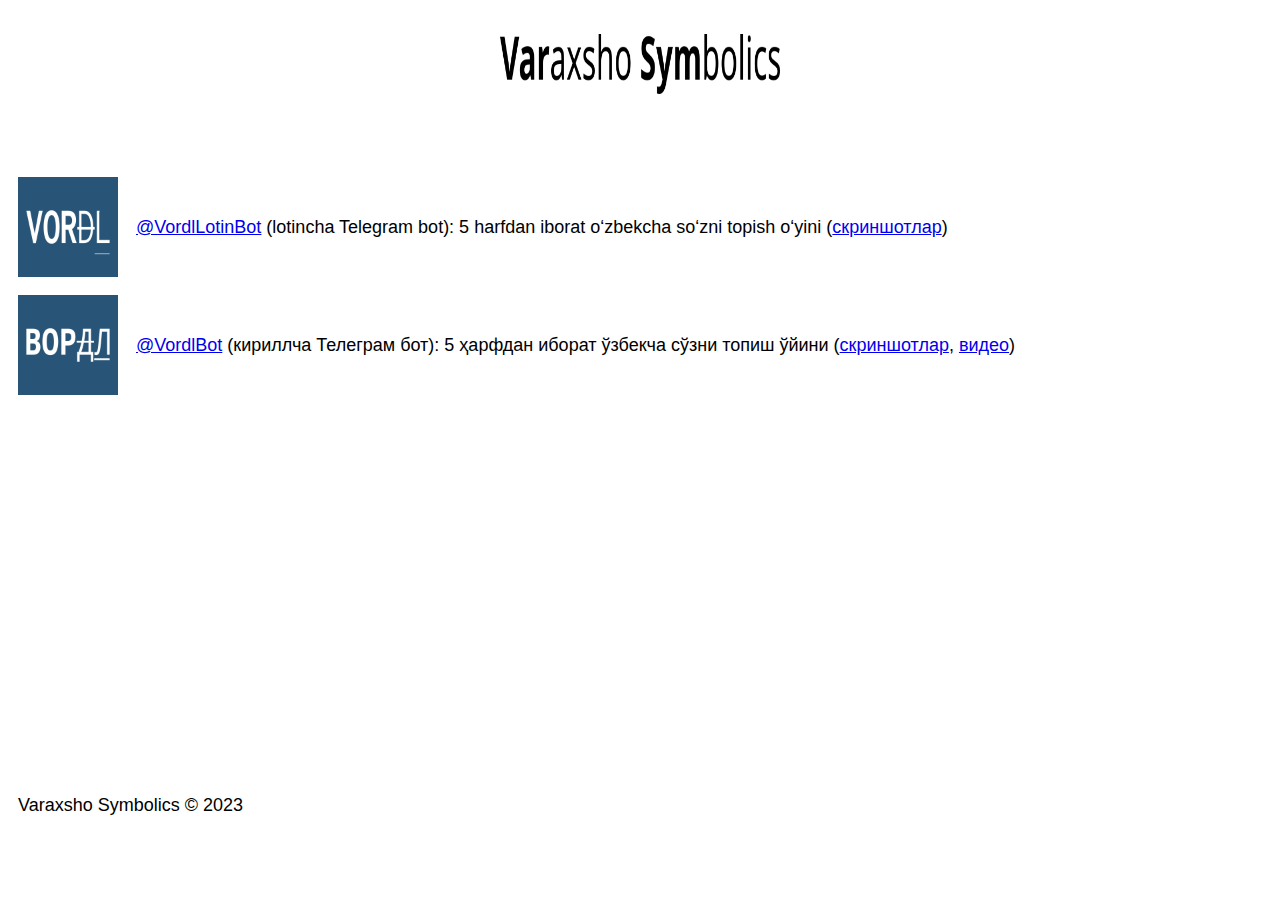
==== index.html @ c41f3f52 "Flip projects order" ====
<!DOCTYPE html>
<html lang="en">
    <head>
        <meta charset="utf-8">
        <title>Varaxsho Symbolics</title>
        <meta name="viewport" content="width=device-width, initial-scale=1.0">
        <link rel="shortcut icon" type="image/x-icon" href="favicon.ico">
        <link rel="stylesheet" href="styles.css">
    </head>
    <body>
        <header>
            <h1>
                <a href="/">
                    <img alt="Varaxsho Symbolics" src="logo.png" width="280" height="60">
                </a>
            </h1>
        </header>
        <main>
            <section id="projects">
                <ol>
                    <li>
                        <img alt="@VordlLotinBot (Telegram bot)" src="projects/vordl/latn.png" width="100" height="100">
                        <span><a href="https://telegram.im/@vordllotinbot">@VordlLotinBot</a> (lotincha Telegram bot): 5 harfdan iborat oʻzbekcha soʻzni topish oʻyini (<a href="projects/vordl/index-latn.html">скриншотлар</a>)</span>
                    </li>
                    <li>
                        <img alt="@VordlBot (Телеграм бот)" src="projects/vordl/cyrl.png" width="100" height="100">
                        <span><a href="https://telegram.im/@vordlbot">@VordlBot</a> (кириллча Телеграм бот): 5 ҳарфдан иборат ўзбекча сўзни топиш ўйини (<a href="projects/vordl/index-cyrl.html">скриншотлар</a>, <a href="https://youtu.be/7Jb2EP4B6jQ">видео</a>)</span>
                    </li>
                </ol>
            </section>
        </main>
        <footer>
            Varaxsho Symbolics © 2023
        </footer>
    </body>
</html>
---- styles.css ----
body {
	font-family: Tahoma, Verdana, Helvetica, Arial;
    font-size: 18px;
    margin: 0 auto;
    max-width: 1280px;
    padding: 0 1em;
}

header {
    padding: 10px 0 50px;
}

header h1 {
    text-align: center;
}

ol {
    margin: 0;
    padding: 0;
}

ol.gallery {
    overflow-x: scroll;
}

ol li {
    list-style-type: none;
    display: flex;
    align-items:center;
    padding-bottom: 1em;
}

ol li img {
    padding-right: 1em;
    vertical-align: middle;
}

main {
    min-height: 600px;
}

footer {
    padding: 1em 0;
}
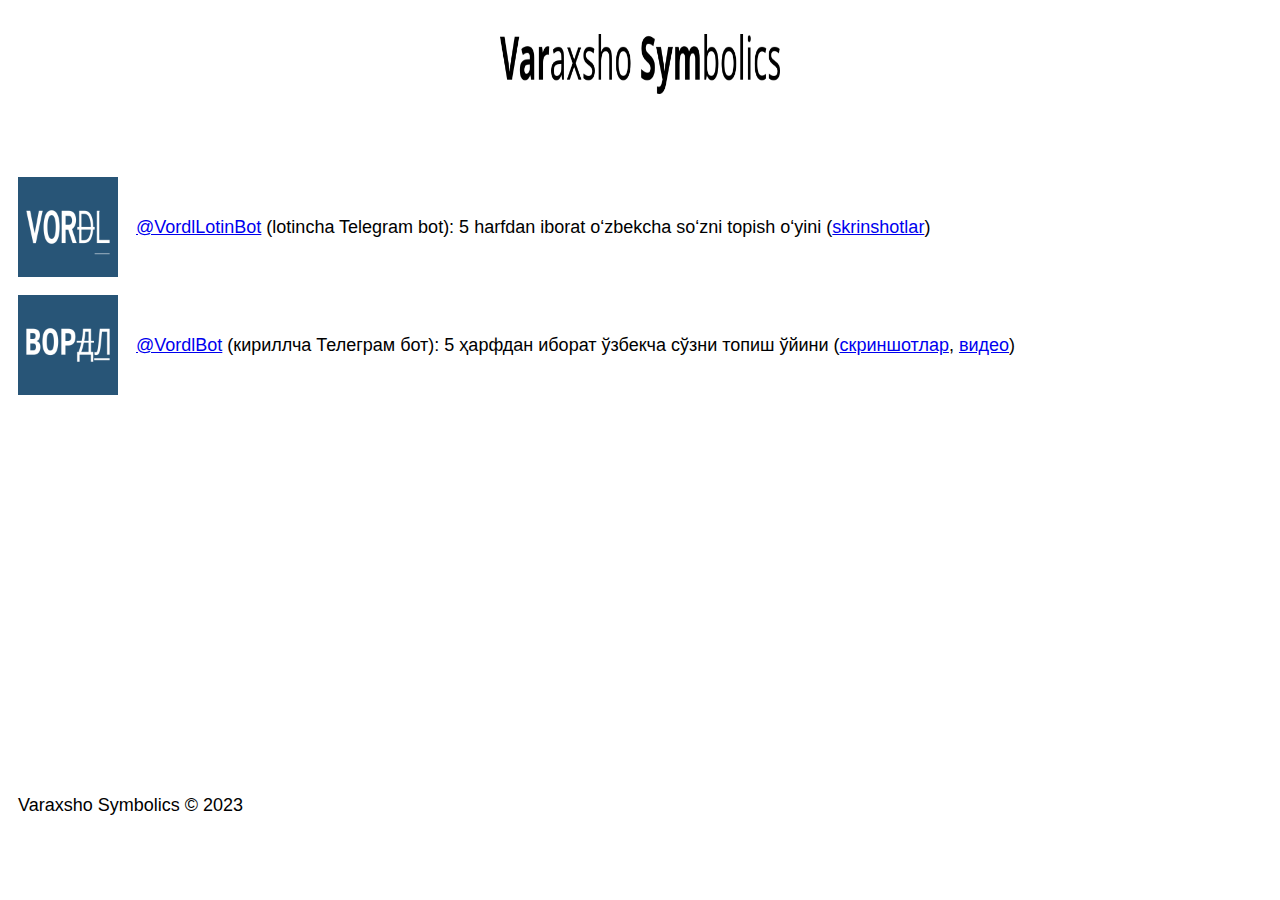
==== commit 0c0c8d68: "Change script of text" ====
--- a/index.html
+++ b/index.html
@@ -20,7 +20,7 @@
                 <ol>
                     <li>
                         <img alt="@VordlLotinBot (Telegram bot)" src="projects/vordl/latn.png" width="100" height="100">
-                        <span><a href="https://telegram.im/@vordllotinbot">@VordlLotinBot</a> (lotincha Telegram bot): 5 harfdan iborat oʻzbekcha soʻzni topish oʻyini (<a href="projects/vordl/index-latn.html">скриншотлар</a>)</span>
+                        <span><a href="https://telegram.im/@vordllotinbot">@VordlLotinBot</a> (lotincha Telegram bot): 5 harfdan iborat oʻzbekcha soʻzni topish oʻyini (<a href="projects/vordl/index-latn.html">skrinshotlar</a>)</span>
                     </li>
                     <li>
                         <img alt="@VordlBot (Телеграм бот)" src="projects/vordl/cyrl.png" width="100" height="100">
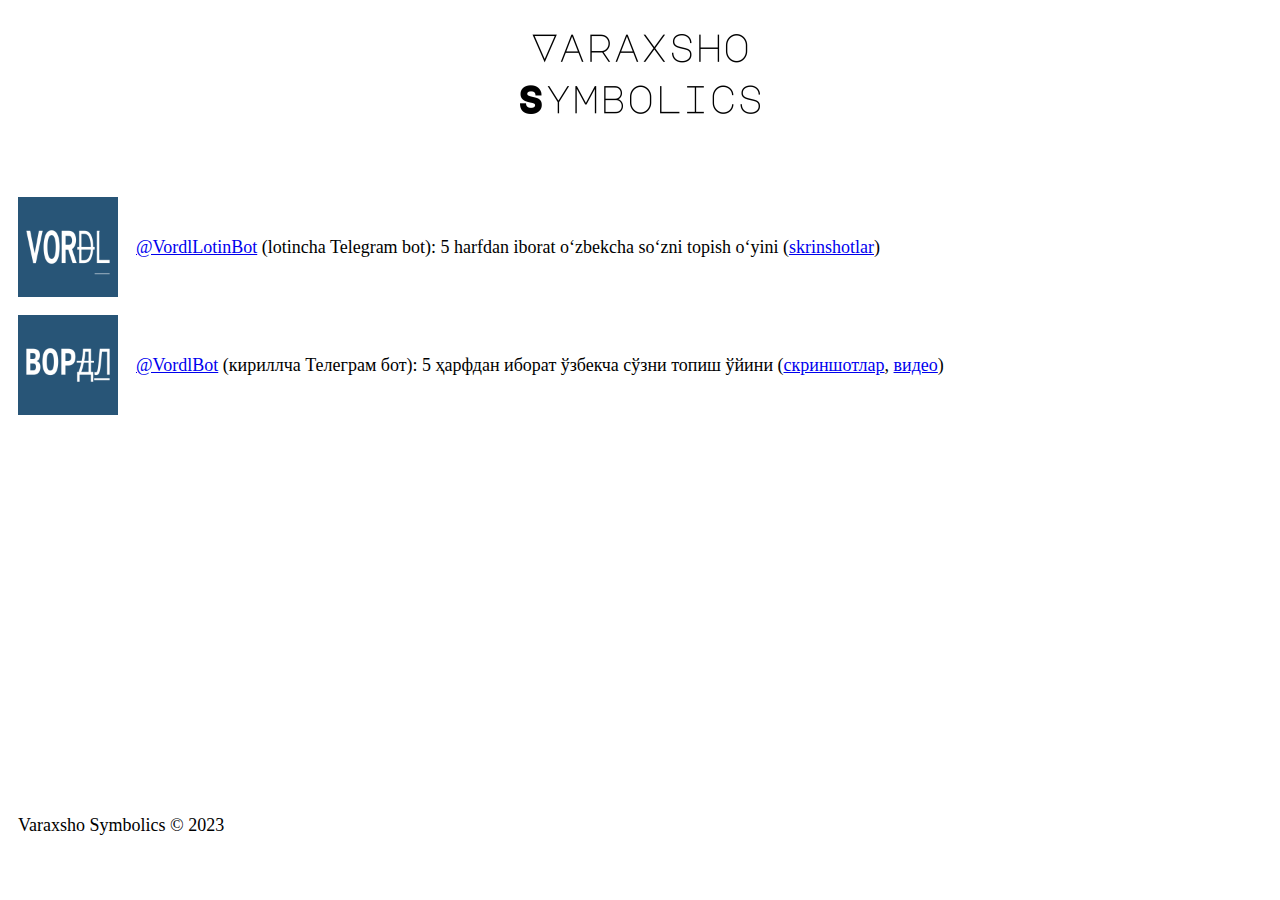
==== commit e07b11fa: "Update logo and favicon" ====
--- a/index.html
+++ b/index.html
@@ -11,7 +11,7 @@
         <header>
             <h1>
                 <a href="/">
-                    <img alt="Varaxsho Symbolics" src="logo.png" width="280" height="60">
+                    <img alt="Varaxsho Symbolics" src="logo.png" width="240" height="80">
                 </a>
             </h1>
         </header>
--- a/styles.css
+++ b/styles.css
@@ -1,5 +1,4 @@
 body {
-	font-family: Tahoma, Verdana, Helvetica, Arial;
     font-size: 18px;
     margin: 0 auto;
     max-width: 1280px;
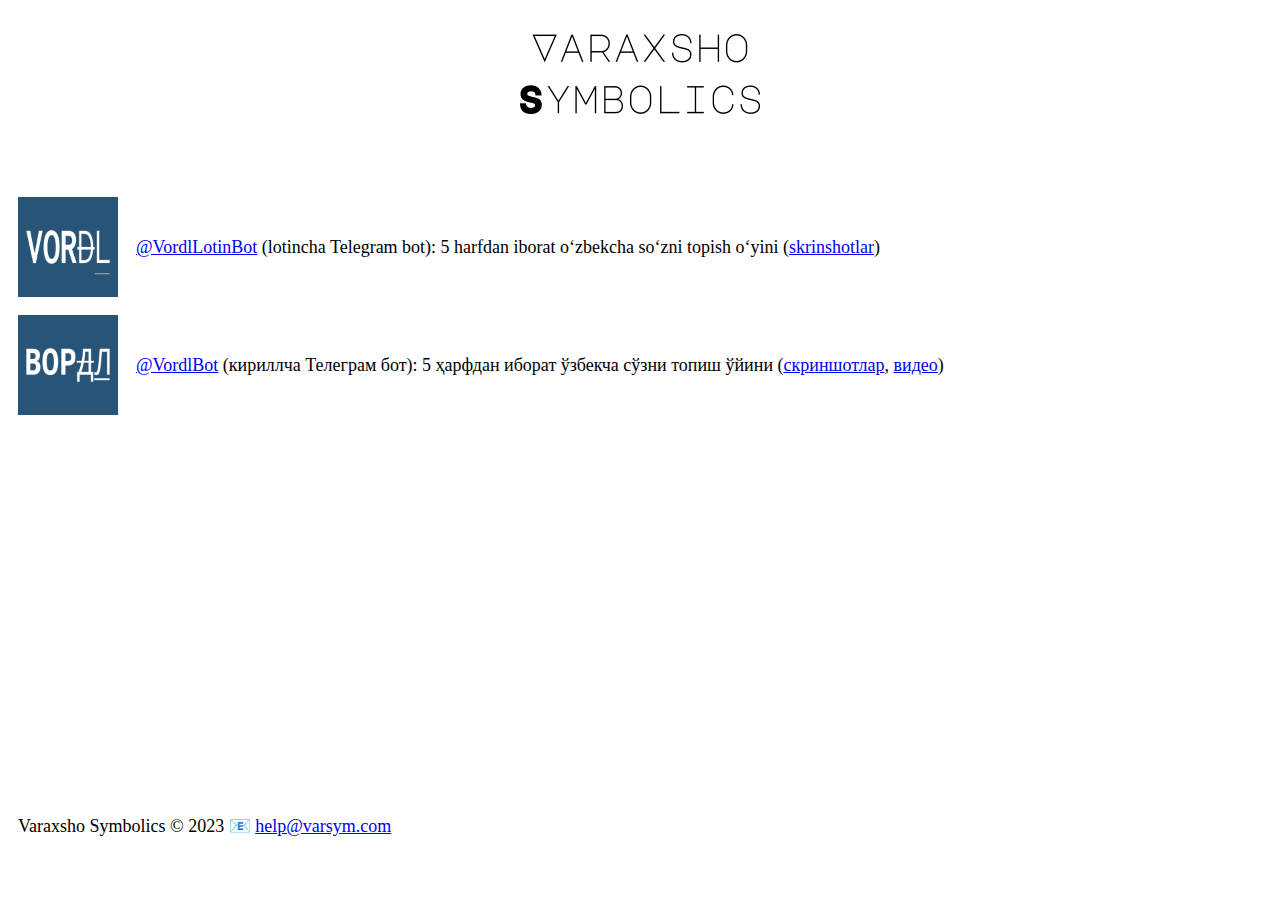
==== commit 76b50569: "Add email address" ====
--- a/index.html
+++ b/index.html
@@ -30,7 +30,7 @@
             </section>
         </main>
         <footer>
-            Varaxsho Symbolics © 2023
+            Varaxsho Symbolics © 2023 📧 <a href='&#109;&#97;&#105;&#108;to&#58;h&#101;%6Cp&#64;&#118;%6&#49;&#114;%73%79m&#46;co%6D'>he&#108;p&#64;varsym&#46;com</a>
         </footer>
     </body>
 </html>
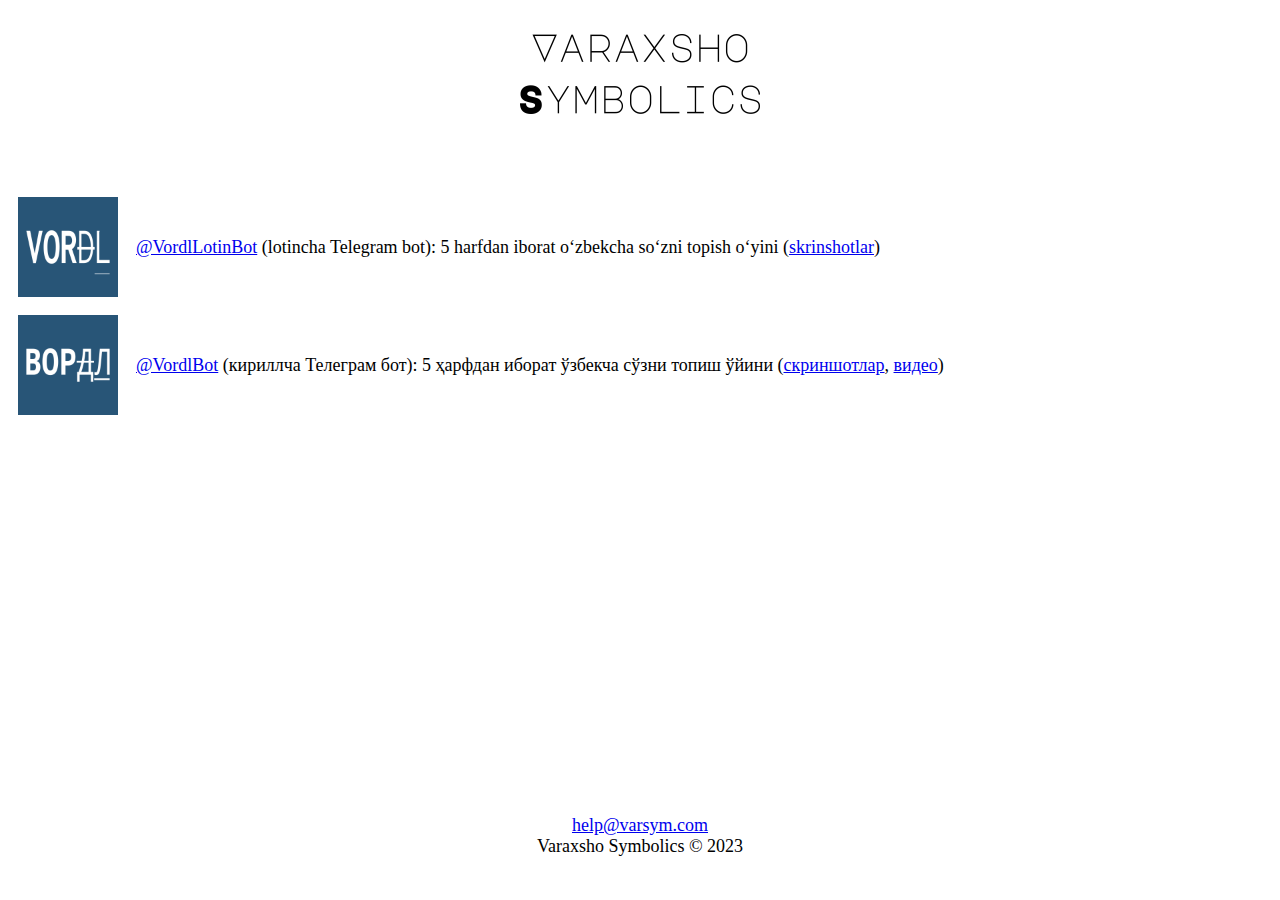
==== commit 202a02fa: "Style email" ====
--- a/index.html
+++ b/index.html
@@ -30,7 +30,8 @@
             </section>
         </main>
         <footer>
-            Varaxsho Symbolics © 2023 📧 <a href='&#109;&#97;&#105;&#108;to&#58;h&#101;%6Cp&#64;&#118;%6&#49;&#114;%73%79m&#46;co%6D'>he&#108;p&#64;varsym&#46;com</a>
+            <a href='&#109;&#97;&#105;&#108;to&#58;h&#101;%6Cp&#64;&#118;%6&#49;&#114;%73%79m&#46;co%6D'>he&#108;p&#64;varsym&#46;com</a><br />
+            Varaxsho Symbolics © 2023
         </footer>
     </body>
 </html>
--- a/styles.css
+++ b/styles.css
@@ -40,4 +40,5 @@
 
 footer {
     padding: 1em 0;
+    text-align: center;
 }
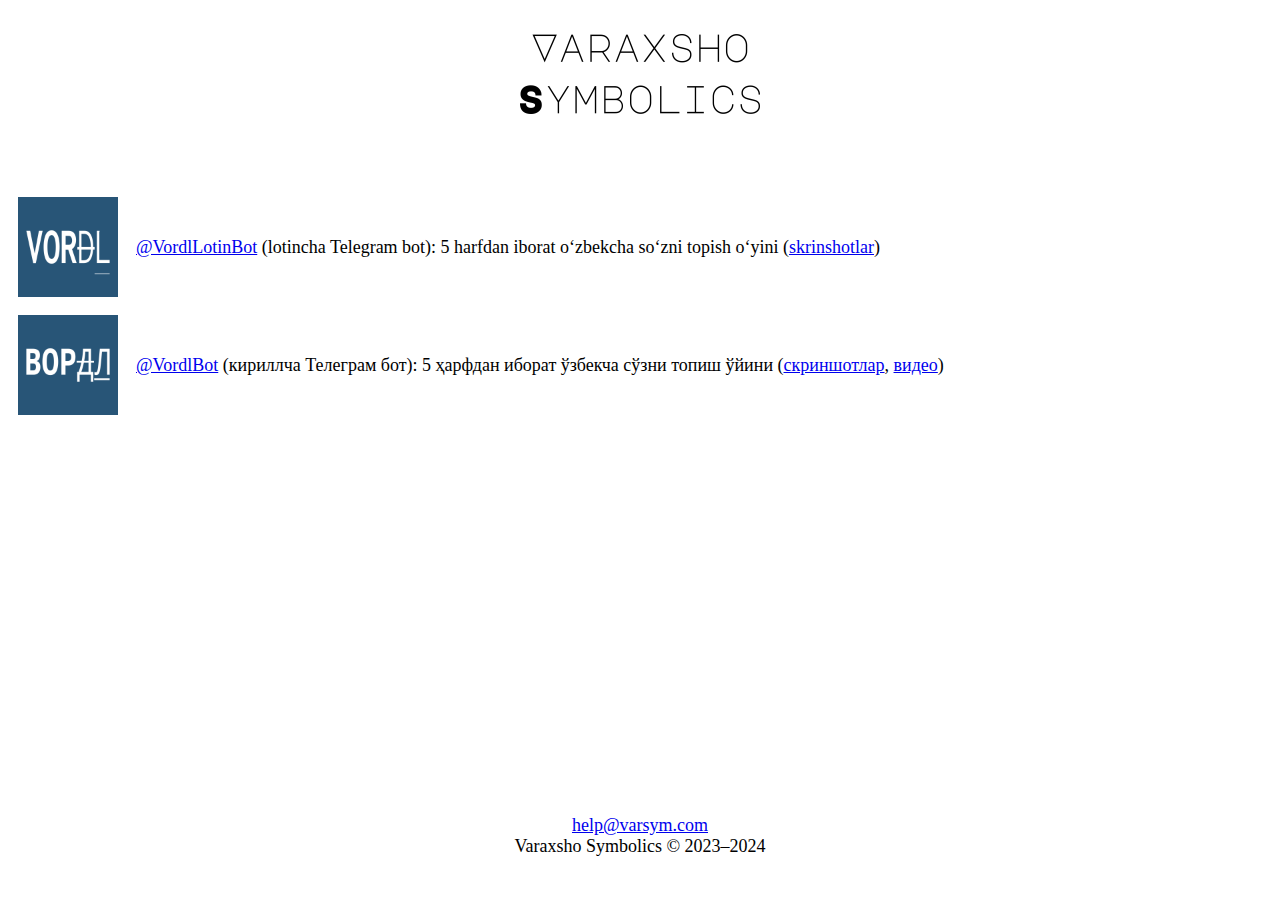
==== commit 7969ad4f: "Update copyright year" ====
--- a/index.html
+++ b/index.html
@@ -3,8 +3,10 @@
     <head>
         <meta charset="utf-8">
         <title>Varaxsho Symbolics</title>
+        <meta name="description" content="Varaxsho Symbolics корхонаси ўзбек тили учун мўлжалланган инновацион дастурий таъминотлар яратади. Бизнинг маҳсулотларимиз матн таҳлили, хулосалаш, ўйинлар ва бошқа кўплаб соҳаларни қамраб олади — барчаси ўзбек тили учун мослаштирилган."/>
         <meta name="viewport" content="width=device-width, initial-scale=1.0">
         <link rel="shortcut icon" type="image/x-icon" href="favicon.ico">
+        <link rel="shortcut icon" type="image/svg+xml" href="favicon.svg">
         <link rel="stylesheet" href="styles.css">
     </head>
     <body>
@@ -31,7 +33,7 @@
         </main>
         <footer>
             <a href='&#109;&#97;&#105;&#108;to&#58;h&#101;%6Cp&#64;&#118;%6&#49;&#114;%73%79m&#46;co%6D'>he&#108;p&#64;varsym&#46;com</a><br />
-            Varaxsho Symbolics © 2023
+            Varaxsho Symbolics © 2023–2024
         </footer>
     </body>
 </html>
